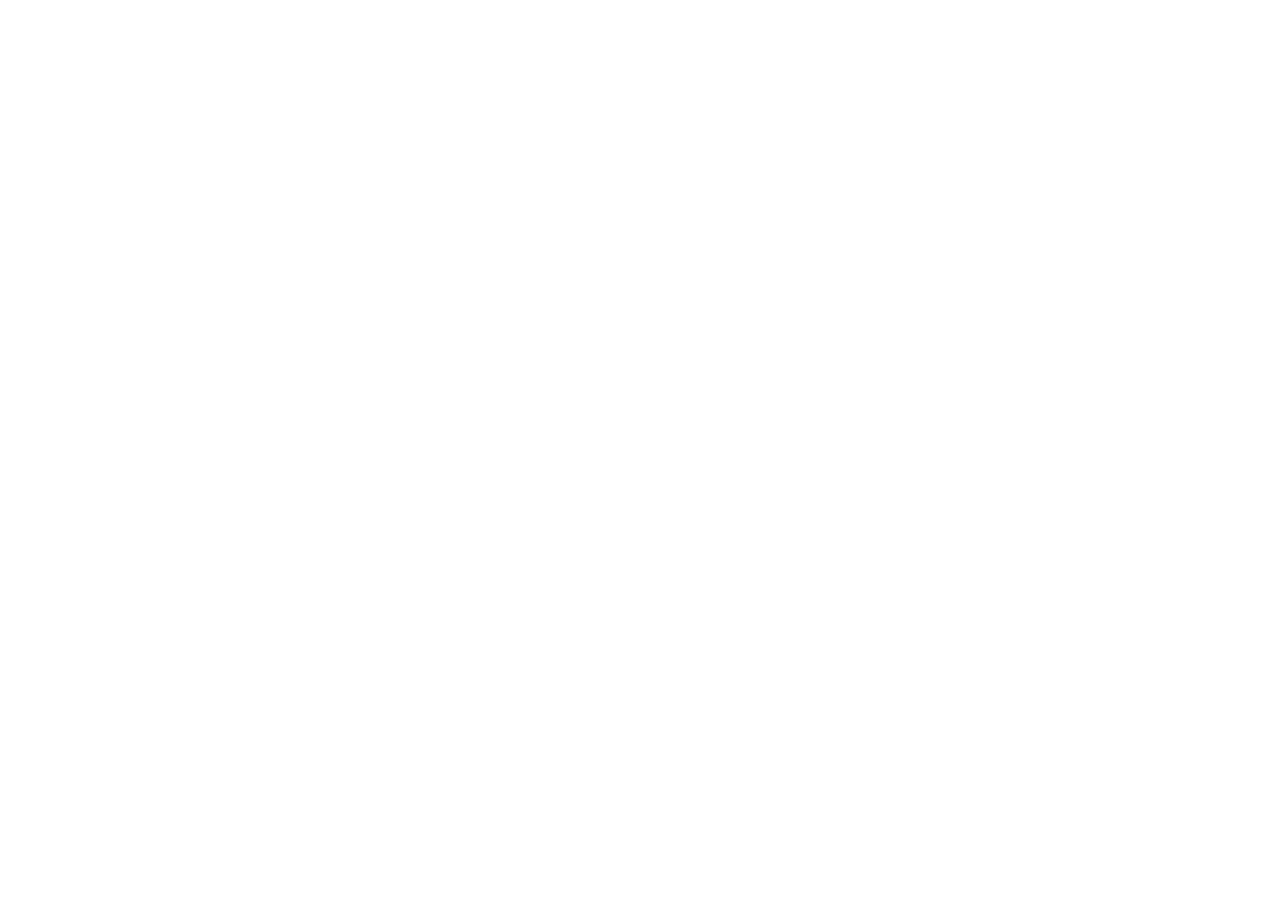
==== index.html @ e390237e "Initial commit" ====
<!DOCTYPE html>
<html lang="en">

<head>
    <meta charset="UTF-8">
    <meta name="viewport" content="width=device-width, initial-scale=1.0">
    <title>Document</title>
</head>

<body>
    <div>


    </div>

    <script type="module" src="./js/task-1.js"></script>
    <script type="module" src="./js/task-2.js"></script>
    <script type="module" src="./js/task-3.js"></script>
</body>

</html>
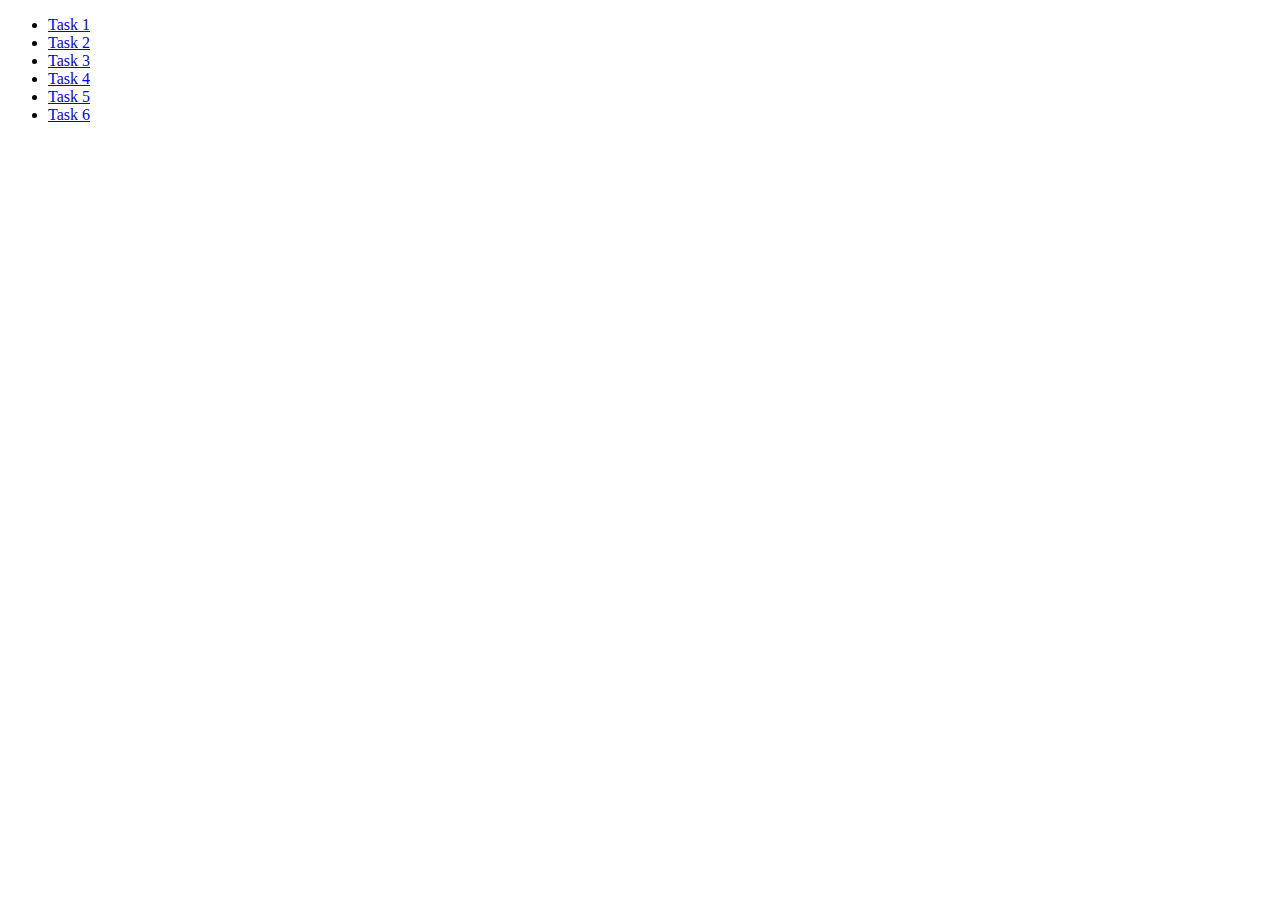
==== commit d9c63afb: "add tasks js and html" ====
--- a/index.html
+++ b/index.html
@@ -2,20 +2,33 @@
 <html lang="en">
 
 <head>
-    <meta charset="UTF-8">
-    <meta name="viewport" content="width=device-width, initial-scale=1.0">
+    <meta charset="UTF-8" />
+    <meta name="viewport" content="width=device-width, initial-scale=1.0" />
     <title>Document</title>
 </head>
 
 <body>
-    <div>
+    <ul>
+        <li class="main-item">
+            <a class="main-link" href="task-1.html">Task 1</a>
+        </li>
+        <li class="main-item">
+            <a class="main-link" href="task-2.html">Task 2</a>
+        </li>
+        <li class="main-item">
+            <a class="main-link" href="task-3.html">Task 3</a>
+        </li>
+        <li class="main-item">
+            <a class="main-link" href="task-4.html">Task 4</a>
+        </li>
+        <li class="main-item">
+            <a class="main-link" href="task-5.html">Task 5</a>
+        </li>
+        <li class="main-item">
+            <a class="main-link" href="task-6.html">Task 6</a>
+        </li>
 
-
-    </div>
-
-    <script type="module" src="./js/task-1.js"></script>
-    <script type="module" src="./js/task-2.js"></script>
-    <script type="module" src="./js/task-3.js"></script>
+    </ul>
 </body>
 
 </html>